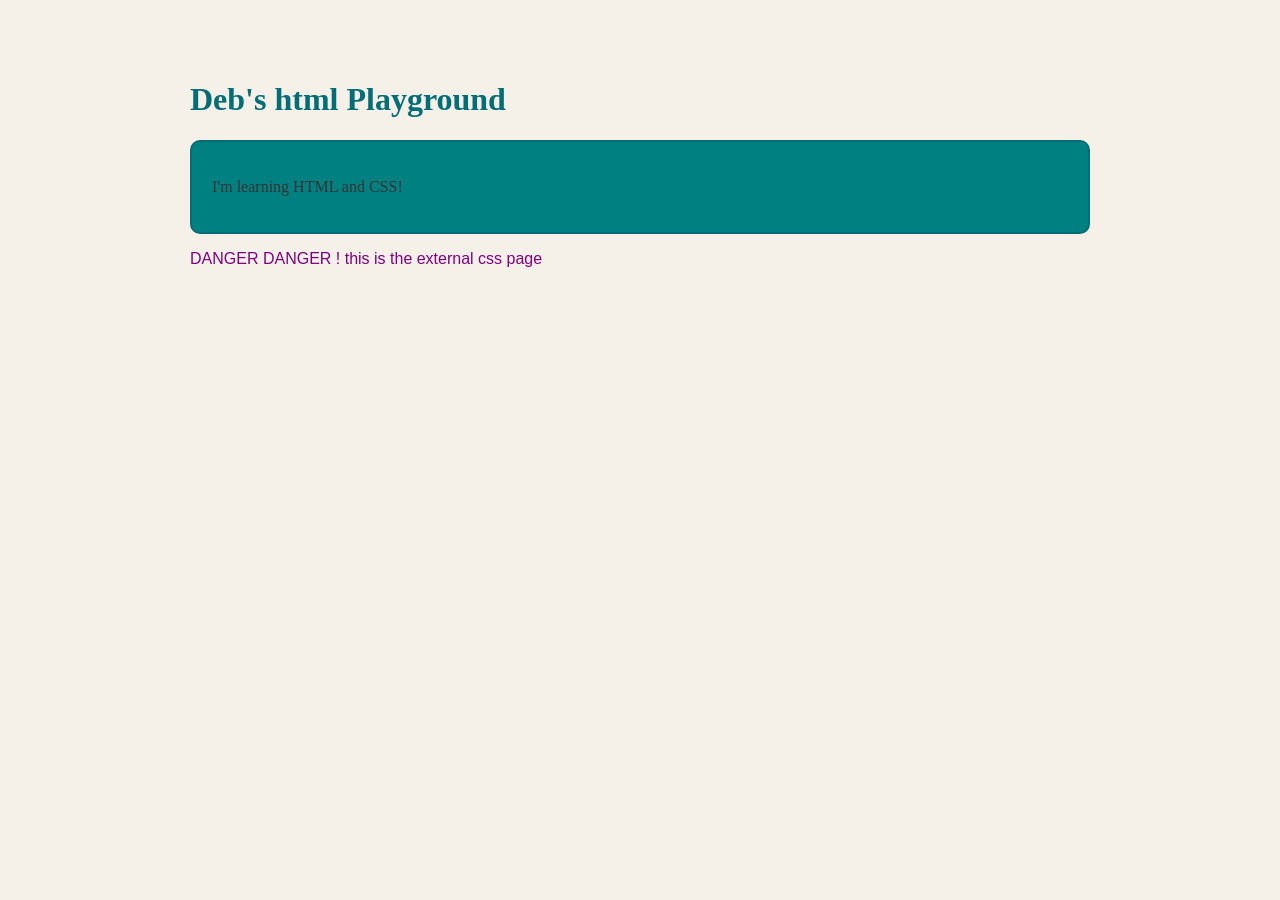
==== page-using-ext-css.html @ 36298f44 "changes to css and page using css" ====
<!DOCTYPE html>
<html lang="en">
<head>
	<meta charset="UTF-8" />
	<title>Deb's HTML Playground</title>
	<link rel="stylesheet" href="css/stylesheet.css">
</head>
<body>
<body>

<h1>Deb's html Playground</h1>

<div class="box">
    <p>I'm learning HTML and CSS!</p>
</div>
<div class="warning">
	<p>DANGER DANGER	! this is the external css page</p>
</div>
</body>	
</body>
</html>
---- css/stylesheet.css ----
body {
    font-family: Georgia, serif;
    background-color: #f5f1e8;
    color: #333;
    max-width: 900px;
    margin: 40px auto;
    padding: 20px;
}

h1 {
    color: #006d77;
}

.box {
    background-color: teal;
    border: 2px solid #006d77;
    padding: 20px;
    border-radius: 10px;
}
.warning {
    color: purple;
     font-family: Trebuchet MS, sans-serif;
}
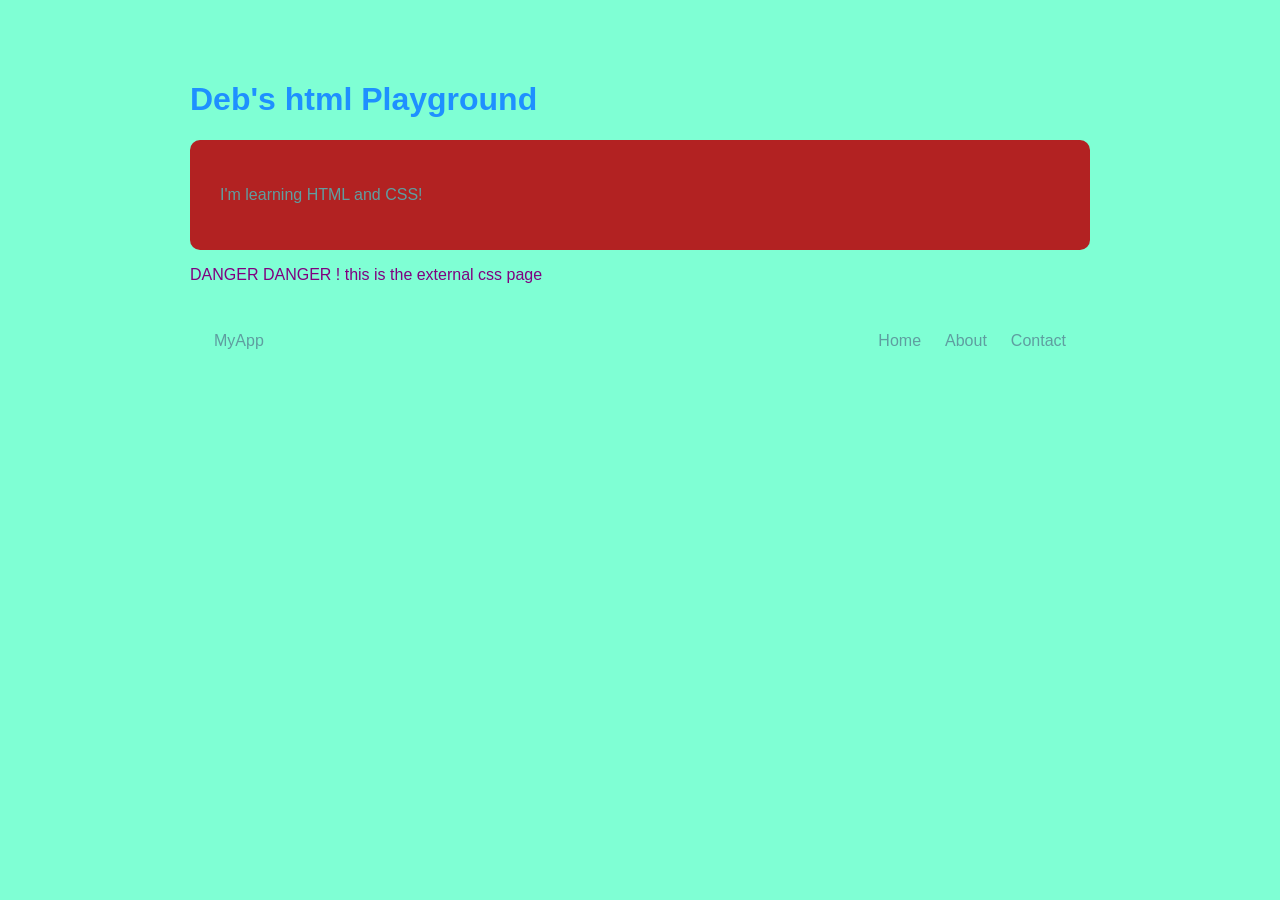
==== commit 9f7f9ab9: "css playground flexbox and colors" ====
--- a/page-using-ext-css.html
+++ b/page-using-ext-css.html
@@ -3,7 +3,7 @@
 <head>
 	<meta charset="UTF-8" />
 	<title>Deb's HTML Playground</title>
-	<link rel="stylesheet" href="css/stylesheet.css">
+	<link rel="stylesheet" href="css/stylesheet2.css">
 </head>
 <body>
 <body>
@@ -15,7 +15,18 @@
 </div>
 <div class="warning">
 	<p>DANGER DANGER	! this is the external css page</p>
+	
+	  
 </div>
+<nav class="navbar">
+  <div class="logo">MyApp</div>
+  <ul class="links">
+    <li>Home</li>
+    <li>About</li>
+    <li>Contact</li>
+  </ul>
+</nav>
+ 
 </body>	
 </body>
 </html>
--- a/css/stylesheet2.css
+++ b/css/stylesheet2.css
@@ -0,0 +1,35 @@
+body {
+    font-family: optima, sans-serif;
+    background-color: aquamarine;
+    color: cadetblue;
+    max-width: 900px;
+    margin: 40px auto;
+    padding: 20px;
+}
+
+h1 {
+    color: dodgerblue;
+}
+
+.box {
+    background-color: firebrick;
+    border: upx solid #006d77;
+    padding: 30px;
+    border-radius: 10px;
+}
+.warning {
+    color: purple;
+     font-family: deeppink, sans-serif;
+}
+.navbar {
+  display: flex;
+  justify-content: space-between; /* logo left, links right */
+  align-items: center;            /* vertically centered */
+  padding: 16px 24px;
+}
+
+.links {
+  display: flex;   /* flex inside flex! */
+  gap: 24px;
+  list-style: none;
+}
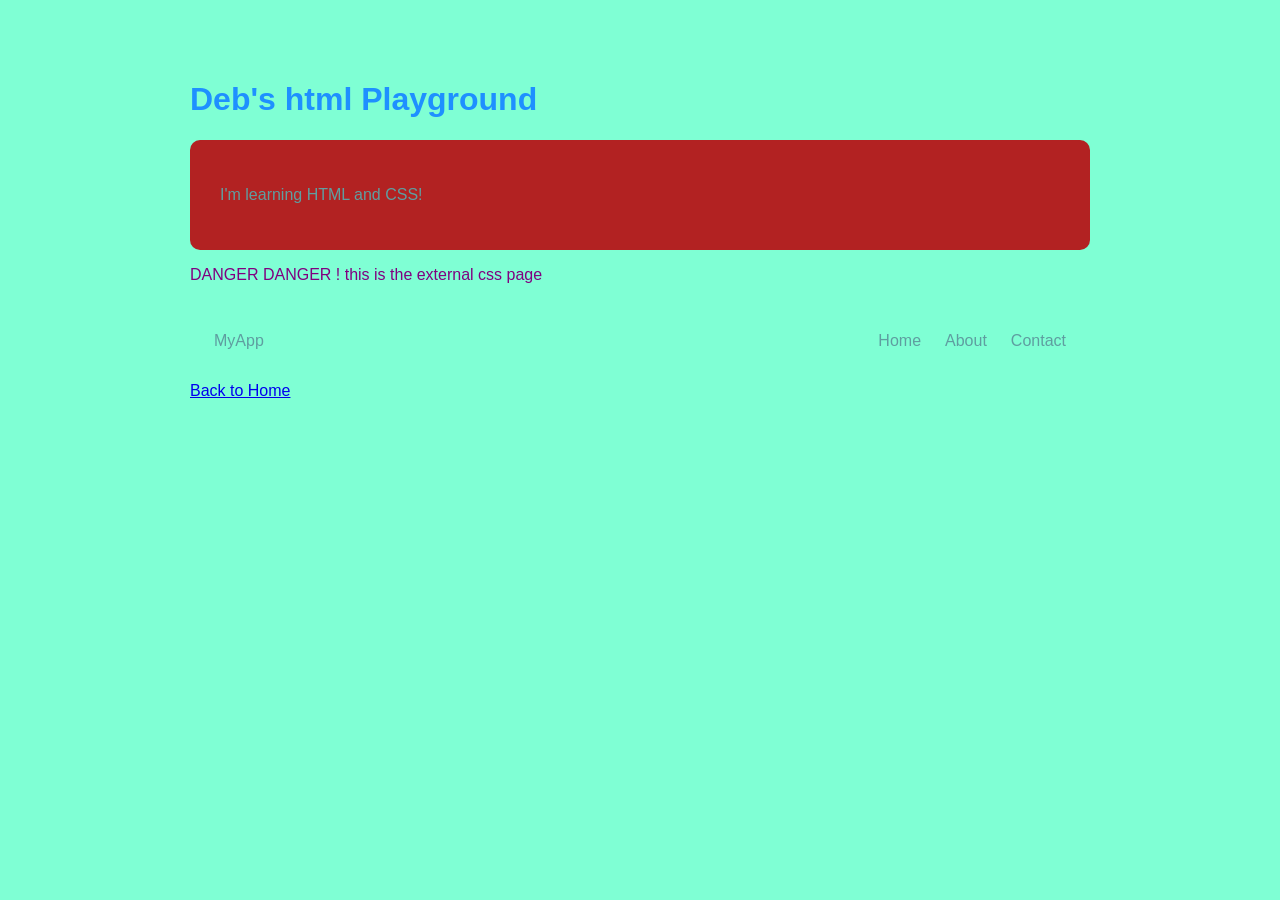
==== commit d4995786: "ref to alt pages added" ====
--- a/page-using-ext-css.html
+++ b/page-using-ext-css.html
@@ -26,6 +26,9 @@
     <li>Contact</li>
   </ul>
 </nav>
+
+<a href="index.html">Back to Home</a>
+
  
 </body>	
 </body>
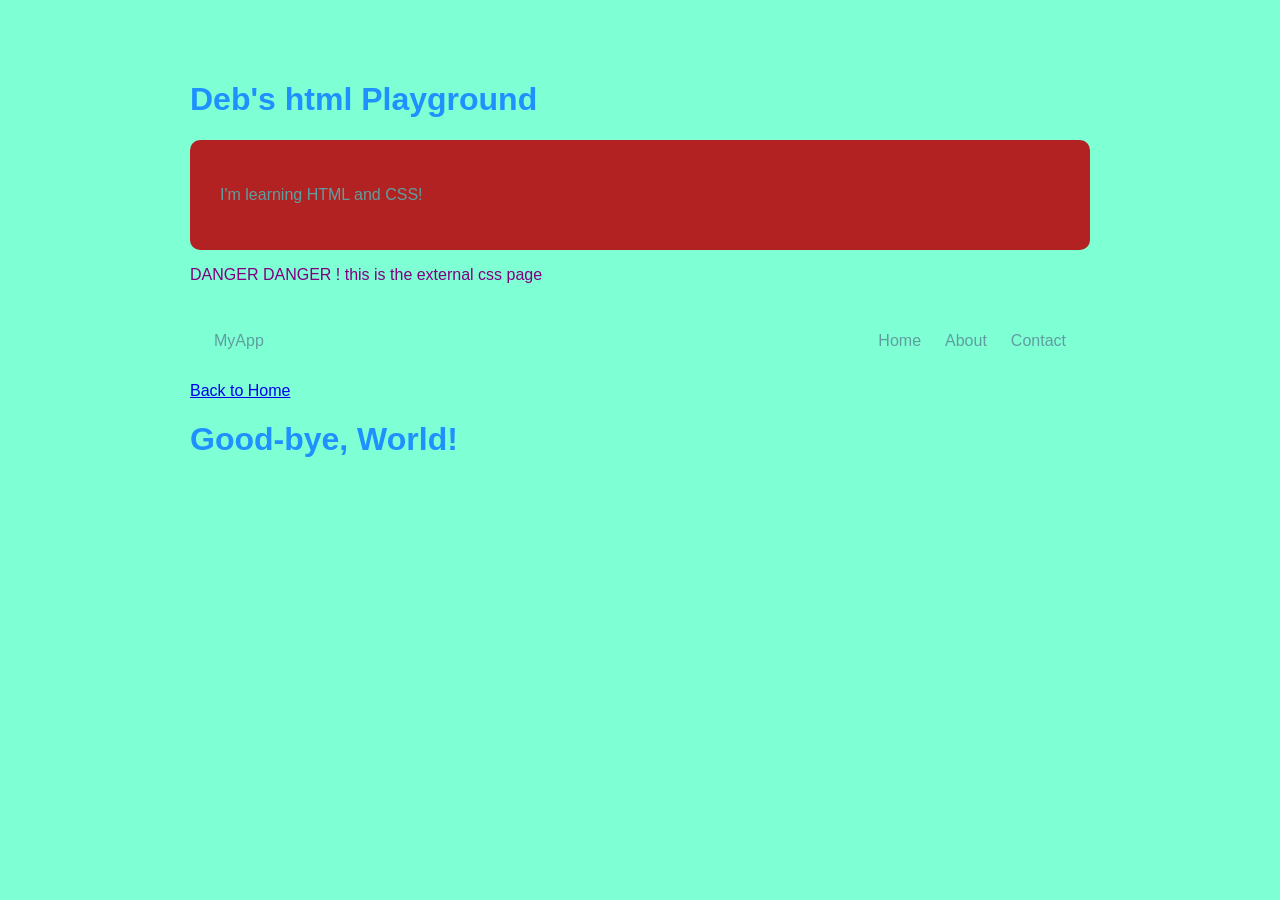
==== commit 3739732d: "h1 comments" ====
--- a/page-using-ext-css.html
+++ b/page-using-ext-css.html
@@ -29,6 +29,7 @@
 
 <a href="index.html">Back to Home</a>
 
+ <h1>Good-bye, World!</h1>
  
 </body>	
 </body>
